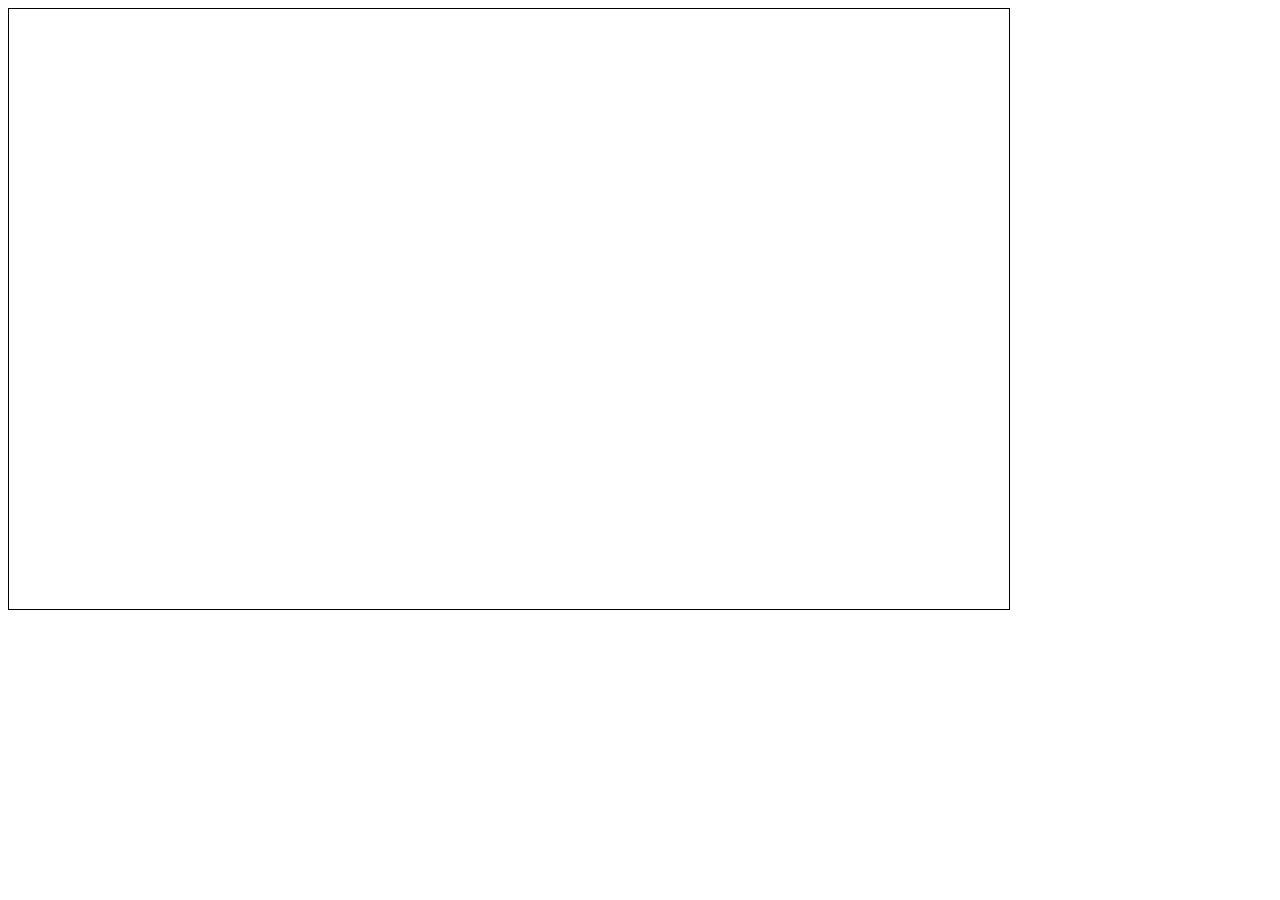
==== site/index.html @ 52658dc4 "renaming" ====
﻿<html xmlns="http://www.w3.org/1999/xhtml">
<head>
    <title>SilverStunts Game!</title>

    <script type="text/javascript" src="silverlight.js"></script>

    <script type="text/javascript">

    window.onload = function()
    {
        document.getElementById('SilverlightControl').focus();
    }
    
    function initSilverLightControl(sender, args)
    {
        sender.Content.page.PrintConsoleEvent = OnPrintConsole;
        sender.Content.page.ShowWorldXAMLEvent = OnShowWorldXAML;
        sender.Content.page.RequestEntitiesSourceEvent = OnRequestEntitiesSource;
        sender.Content.page.PublishEntitiesSourceEvent = OnPublishEntitiesSource;
        sender.Content.page.OpenScriptEditorEvent = OnOpenScriptEditor;
        sender.Content.page.UpdateIDEEvent = OnUpdateIDE;
    }

    // contains calls to silverlight.js, example below loads Page.xaml
    function createSilverlight(xaml, host, id)
    {
        Silverlight.createObject(
            xaml, 
            document.getElementById(host), 
            id,
            {
                width:'100%', 
                height:'100%',
                version:'1.1'
            },
            { 
                onLoad: initSilverLightControl
            },
            null
        );
    }
    
    var ide;
    function OpenIDE()
    {
        ide = window.open('ide.html', 'ide', 'width=1000,height=400,scrollbars=no,toolbar=no,directories=no,status=no,menubar=no,resizable=yes');
    }
    
    function EvalExpression(line, force)
    {
        var control = document.getElementById('SilverlightControl');
        var res = control.Content.page.EvalExpression(line, force);
    }
    
    function EvalEntities(code)
    {
        var control = document.getElementById('SilverlightControl');
        var res = control.Content.page.EvalEntities(code);
    }

    function EvalLogic(code)
    {
        var control = document.getElementById('SilverlightControl');
        var res = control.Content.page.EvalLogic(code);
    }

    function EvalForeground(xaml)
    {
        var control = document.getElementById('SilverlightControl');
        var res = control.Content.page.EvalForeground(xaml);
    }

    function EvalBackground(xaml)
    {
        var control = document.getElementById('SilverlightControl');
        var res = control.Content.page.EvalBackground(xaml);
    }
    
    var consoleContent = "Silver Console 1.0 <font color=&quot;lightblue&quot;>[Python]</font><br/>===========================<br/>";
    function OnPrintConsole(sender, args)
    {
        consoleContent += args.message;
        UpdateConsole();
    }

    function OnShowWorldXAML(sender, args)
    {
       if (!ide || ide.closed) return false;
       return ide.UpdateClipboard(args.xaml);
    }

    function OnRequestEntitiesSource(sender, args)
    {
       if (!ide || ide.closed) return null;
       args.source = ide.RequestEntitiesSource();
    }
    
    function OnPublishEntitiesSource(sender, args)
    {
       if (!ide || ide.closed) return null;
       ide.PublishEntitiesSource(args.source);
    }

    function OnOpenScriptEditor(sender, args)
    {
       if (ide && !ide.closed) return null;
       OpenIDE();
    }

    function OnUpdateIDE(sender, args)
    {
       if (!ide || ide.closed) return null;
       UpdateIDE();
    }
    
    function UpdateConsole()
    {
       if (!ide || ide.closed) return false;
       return ide.UpdateConsole(consoleContent);
    }

    function UpdateEntities()
    {
       if (!ide || ide.closed) return false;
       var control = document.getElementById('SilverlightControl');
       var entitiesSource = control.Content.page.GetEntitiesSource();
       return ide.UpdateEntities(entitiesSource);
    }
    
    function UpdateLogic()
    {
       if (!ide || ide.closed) return false;
       var control = document.getElementById('SilverlightControl');
       var logicSource = control.Content.page.GetLogicSource();
       return ide.UpdateLogic(logicSource);
    }

    function UpdateForeground()
    {
       if (!ide || ide.closed) return false;
       var control = document.getElementById('SilverlightControl');
       var foregroundSource = control.Content.page.GetForegroundSource();
       return ide.UpdateForeground(foregroundSource);
    }

    function UpdateBackground()
    {
       if (!ide || ide.closed) return false;
       var control = document.getElementById('SilverlightControl');
       var backgroundSource = control.Content.page.GetBackgroundSource();
       return ide.UpdateBackground(backgroundSource);
    }
    
    function OnConsoleReady()
    {
        UpdateConsole();
    }
    
    function OnEntitiesTabReady()
    {
        UpdateEntities();
    }

    function OnLogicTabReady()
    {
        UpdateLogic();
    }

    function OnForegroundTabReady()
    {
        UpdateForeground();
    }

    function OnBackgroundTabReady()
    {
        UpdateBackground();
    }
    
    function UpdateIDE()
    {
        UpdateForeground();
        UpdateBackground();
        UpdateLogic();
        UpdateEntities();
        UpdateConsole();
    }
    
    </script>

    <style type="text/css">
        #SilverlightControlHost
        {
            width: 1000px;
            height: 600px;
            border: solid 1px black;
        }
    </style>
</head>
<body>
    <div id="SilverlightControlHost">

        <script type="text/javascript">
            createSilverlight("Page.xaml", "SilverlightControlHost", "SilverlightControl");
        </script>

    </div>
</body>
</html>
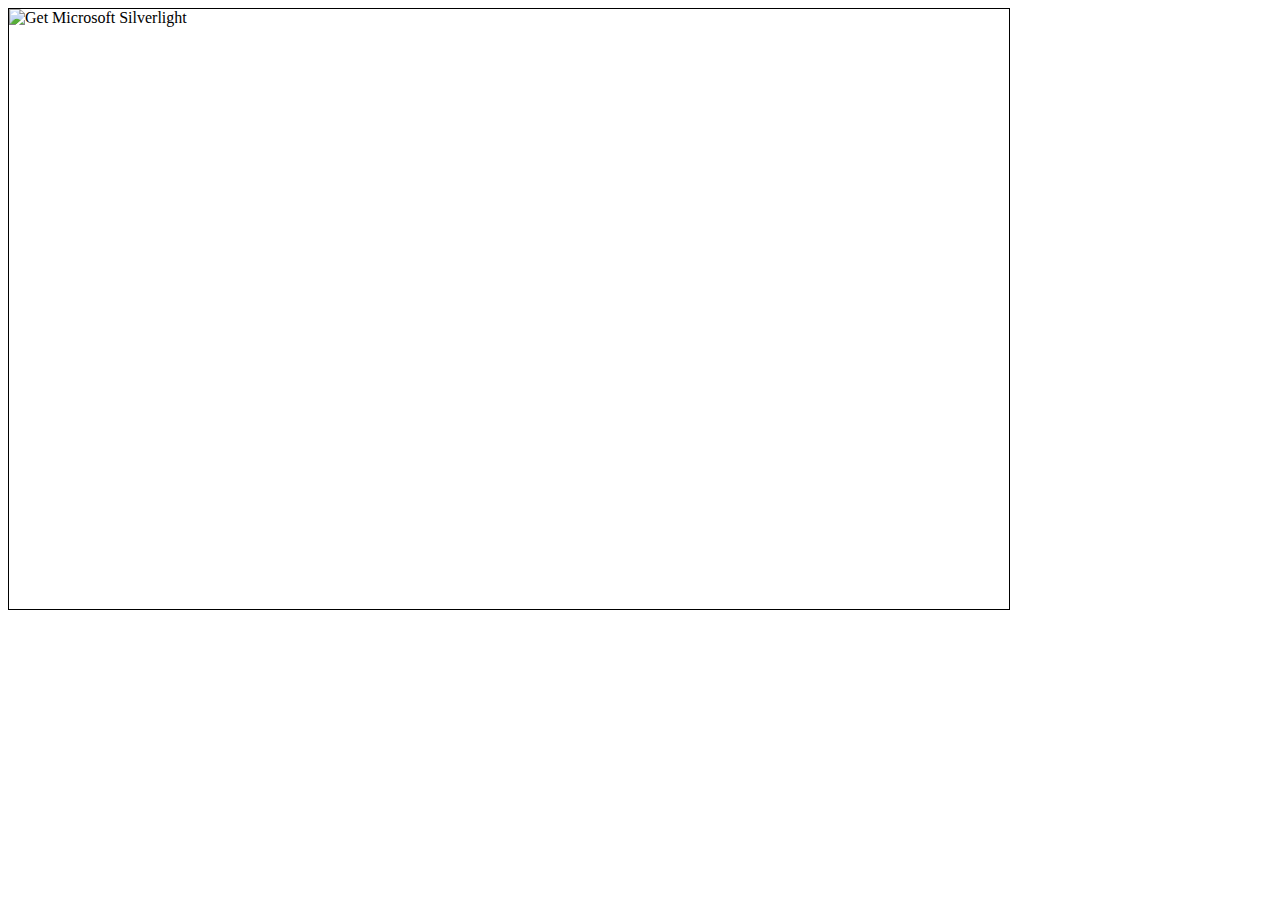
==== commit 35fe6e6b: "tabification" ====
--- a/site/index.html
+++ b/site/index.html
@@ -1,208 +1,208 @@
 ﻿<html xmlns="http://www.w3.org/1999/xhtml">
 <head>
-    <title>SilverStunts Game!</title>
-
-    <script type="text/javascript" src="silverlight.js"></script>
-
-    <script type="text/javascript">
-
-    window.onload = function()
-    {
-        document.getElementById('SilverlightControl').focus();
-    }
-    
-    function initSilverLightControl(sender, args)
-    {
-        sender.Content.page.PrintConsoleEvent = OnPrintConsole;
-        sender.Content.page.ShowWorldXAMLEvent = OnShowWorldXAML;
-        sender.Content.page.RequestEntitiesSourceEvent = OnRequestEntitiesSource;
-        sender.Content.page.PublishEntitiesSourceEvent = OnPublishEntitiesSource;
-        sender.Content.page.OpenScriptEditorEvent = OnOpenScriptEditor;
-        sender.Content.page.UpdateIDEEvent = OnUpdateIDE;
-    }
-
-    // contains calls to silverlight.js, example below loads Page.xaml
-    function createSilverlight(xaml, host, id)
-    {
-        Silverlight.createObject(
-            xaml, 
-            document.getElementById(host), 
-            id,
-            {
-                width:'100%', 
-                height:'100%',
-                version:'1.1'
-            },
-            { 
-                onLoad: initSilverLightControl
-            },
-            null
-        );
-    }
-    
-    var ide;
-    function OpenIDE()
-    {
-        ide = window.open('ide.html', 'ide', 'width=1000,height=400,scrollbars=no,toolbar=no,directories=no,status=no,menubar=no,resizable=yes');
-    }
-    
-    function EvalExpression(line, force)
-    {
-        var control = document.getElementById('SilverlightControl');
-        var res = control.Content.page.EvalExpression(line, force);
-    }
-    
-    function EvalEntities(code)
-    {
-        var control = document.getElementById('SilverlightControl');
-        var res = control.Content.page.EvalEntities(code);
-    }
-
-    function EvalLogic(code)
-    {
-        var control = document.getElementById('SilverlightControl');
-        var res = control.Content.page.EvalLogic(code);
-    }
-
-    function EvalForeground(xaml)
-    {
-        var control = document.getElementById('SilverlightControl');
-        var res = control.Content.page.EvalForeground(xaml);
-    }
-
-    function EvalBackground(xaml)
-    {
-        var control = document.getElementById('SilverlightControl');
-        var res = control.Content.page.EvalBackground(xaml);
-    }
-    
-    var consoleContent = "Silver Console 1.0 <font color=&quot;lightblue&quot;>[Python]</font><br/>===========================<br/>";
-    function OnPrintConsole(sender, args)
-    {
-        consoleContent += args.message;
-        UpdateConsole();
-    }
-
-    function OnShowWorldXAML(sender, args)
-    {
-       if (!ide || ide.closed) return false;
-       return ide.UpdateClipboard(args.xaml);
-    }
-
-    function OnRequestEntitiesSource(sender, args)
-    {
-       if (!ide || ide.closed) return null;
-       args.source = ide.RequestEntitiesSource();
-    }
-    
-    function OnPublishEntitiesSource(sender, args)
-    {
-       if (!ide || ide.closed) return null;
-       ide.PublishEntitiesSource(args.source);
-    }
-
-    function OnOpenScriptEditor(sender, args)
-    {
-       if (ide && !ide.closed) return null;
-       OpenIDE();
-    }
-
-    function OnUpdateIDE(sender, args)
-    {
-       if (!ide || ide.closed) return null;
-       UpdateIDE();
-    }
-    
-    function UpdateConsole()
-    {
-       if (!ide || ide.closed) return false;
-       return ide.UpdateConsole(consoleContent);
-    }
-
-    function UpdateEntities()
-    {
-       if (!ide || ide.closed) return false;
-       var control = document.getElementById('SilverlightControl');
-       var entitiesSource = control.Content.page.GetEntitiesSource();
-       return ide.UpdateEntities(entitiesSource);
-    }
-    
-    function UpdateLogic()
-    {
-       if (!ide || ide.closed) return false;
-       var control = document.getElementById('SilverlightControl');
-       var logicSource = control.Content.page.GetLogicSource();
-       return ide.UpdateLogic(logicSource);
-    }
-
-    function UpdateForeground()
-    {
-       if (!ide || ide.closed) return false;
-       var control = document.getElementById('SilverlightControl');
-       var foregroundSource = control.Content.page.GetForegroundSource();
-       return ide.UpdateForeground(foregroundSource);
-    }
-
-    function UpdateBackground()
-    {
-       if (!ide || ide.closed) return false;
-       var control = document.getElementById('SilverlightControl');
-       var backgroundSource = control.Content.page.GetBackgroundSource();
-       return ide.UpdateBackground(backgroundSource);
-    }
-    
-    function OnConsoleReady()
-    {
-        UpdateConsole();
-    }
-    
-    function OnEntitiesTabReady()
-    {
-        UpdateEntities();
-    }
-
-    function OnLogicTabReady()
-    {
-        UpdateLogic();
-    }
-
-    function OnForegroundTabReady()
-    {
-        UpdateForeground();
-    }
-
-    function OnBackgroundTabReady()
-    {
-        UpdateBackground();
-    }
-    
-    function UpdateIDE()
-    {
-        UpdateForeground();
-        UpdateBackground();
-        UpdateLogic();
-        UpdateEntities();
-        UpdateConsole();
-    }
-    
-    </script>
-
-    <style type="text/css">
-        #SilverlightControlHost
-        {
-            width: 1000px;
-            height: 600px;
-            border: solid 1px black;
-        }
-    </style>
+	<title>SilverStunts Game!</title>
+
+	<script type="text/javascript" src="silverlight.js"></script>
+
+	<script type="text/javascript">
+
+	window.onload = function()
+	{
+		document.getElementById('SilverlightControl').focus();
+	}
+	
+	function initSilverLightControl(sender, args)
+	{
+		sender.Content.page.PrintConsoleEvent = OnPrintConsole;
+		sender.Content.page.ShowWorldXAMLEvent = OnShowWorldXAML;
+		sender.Content.page.RequestEntitiesSourceEvent = OnRequestEntitiesSource;
+		sender.Content.page.PublishEntitiesSourceEvent = OnPublishEntitiesSource;
+		sender.Content.page.OpenScriptEditorEvent = OnOpenScriptEditor;
+		sender.Content.page.UpdateIDEEvent = OnUpdateIDE;
+	}
+
+	// contains calls to silverlight.js, example below loads Page.xaml
+	function createSilverlight(xaml, host, id)
+	{
+		Silverlight.createObject(
+			xaml, 
+			document.getElementById(host), 
+			id,
+			{
+				width:'100%', 
+				height:'100%',
+				version:'1.1'
+			},
+			{ 
+				onLoad: initSilverLightControl
+			},
+			null
+		);
+	}
+	
+	var ide;
+	function OpenIDE()
+	{
+		ide = window.open('ide.html', 'ide', 'width=1000,height=400,scrollbars=no,toolbar=no,directories=no,status=no,menubar=no,resizable=yes');
+	}
+	
+	function EvalExpression(line, force)
+	{
+		var control = document.getElementById('SilverlightControl');
+		var res = control.Content.page.EvalExpression(line, force);
+	}
+	
+	function EvalEntities(code)
+	{
+		var control = document.getElementById('SilverlightControl');
+		var res = control.Content.page.EvalEntities(code);
+	}
+
+	function EvalLogic(code)
+	{
+		var control = document.getElementById('SilverlightControl');
+		var res = control.Content.page.EvalLogic(code);
+	}
+
+	function EvalForeground(xaml)
+	{
+		var control = document.getElementById('SilverlightControl');
+		var res = control.Content.page.EvalForeground(xaml);
+	}
+
+	function EvalBackground(xaml)
+	{
+		var control = document.getElementById('SilverlightControl');
+		var res = control.Content.page.EvalBackground(xaml);
+	}
+	
+	var consoleContent = "Silver Console 1.0 <font color=&quot;lightblue&quot;>[Python]</font><br/>===========================<br/>";
+	function OnPrintConsole(sender, args)
+	{
+		consoleContent += args.message;
+		UpdateConsole();
+	}
+
+	function OnShowWorldXAML(sender, args)
+	{
+	   if (!ide || ide.closed) return false;
+	   return ide.UpdateClipboard(args.xaml);
+	}
+
+	function OnRequestEntitiesSource(sender, args)
+	{
+	   if (!ide || ide.closed) return null;
+	   args.source = ide.RequestEntitiesSource();
+	}
+	
+	function OnPublishEntitiesSource(sender, args)
+	{
+	   if (!ide || ide.closed) return null;
+	   ide.PublishEntitiesSource(args.source);
+	}
+
+	function OnOpenScriptEditor(sender, args)
+	{
+	   if (ide && !ide.closed) return null;
+	   OpenIDE();
+	}
+
+	function OnUpdateIDE(sender, args)
+	{
+	   if (!ide || ide.closed) return null;
+	   UpdateIDE();
+	}
+	
+	function UpdateConsole()
+	{
+	   if (!ide || ide.closed) return false;
+	   return ide.UpdateConsole(consoleContent);
+	}
+
+	function UpdateEntities()
+	{
+	   if (!ide || ide.closed) return false;
+	   var control = document.getElementById('SilverlightControl');
+	   var entitiesSource = control.Content.page.GetEntitiesSource();
+	   return ide.UpdateEntities(entitiesSource);
+	}
+	
+	function UpdateLogic()
+	{
+	   if (!ide || ide.closed) return false;
+	   var control = document.getElementById('SilverlightControl');
+	   var logicSource = control.Content.page.GetLogicSource();
+	   return ide.UpdateLogic(logicSource);
+	}
+
+	function UpdateForeground()
+	{
+	   if (!ide || ide.closed) return false;
+	   var control = document.getElementById('SilverlightControl');
+	   var foregroundSource = control.Content.page.GetForegroundSource();
+	   return ide.UpdateForeground(foregroundSource);
+	}
+
+	function UpdateBackground()
+	{
+	   if (!ide || ide.closed) return false;
+	   var control = document.getElementById('SilverlightControl');
+	   var backgroundSource = control.Content.page.GetBackgroundSource();
+	   return ide.UpdateBackground(backgroundSource);
+	}
+	
+	function OnConsoleReady()
+	{
+		UpdateConsole();
+	}
+	
+	function OnEntitiesTabReady()
+	{
+		UpdateEntities();
+	}
+
+	function OnLogicTabReady()
+	{
+		UpdateLogic();
+	}
+
+	function OnForegroundTabReady()
+	{
+		UpdateForeground();
+	}
+
+	function OnBackgroundTabReady()
+	{
+		UpdateBackground();
+	}
+	
+	function UpdateIDE()
+	{
+		UpdateForeground();
+		UpdateBackground();
+		UpdateLogic();
+		UpdateEntities();
+		UpdateConsole();
+	}
+	
+	</script>
+
+	<style type="text/css">
+		#SilverlightControlHost
+		{
+			width: 1000px;
+			height: 600px;
+			border: solid 1px black;
+		}
+	</style>
 </head>
 <body>
-    <div id="SilverlightControlHost">
-
-        <script type="text/javascript">
-            createSilverlight("Page.xaml", "SilverlightControlHost", "SilverlightControl");
-        </script>
-
-    </div>
+	<div id="SilverlightControlHost">
+
+		<script type="text/javascript">
+			createSilverlight("Page.xaml", "SilverlightControlHost", "SilverlightControl");
+		</script>
+
+	</div>
 </body>
 </html>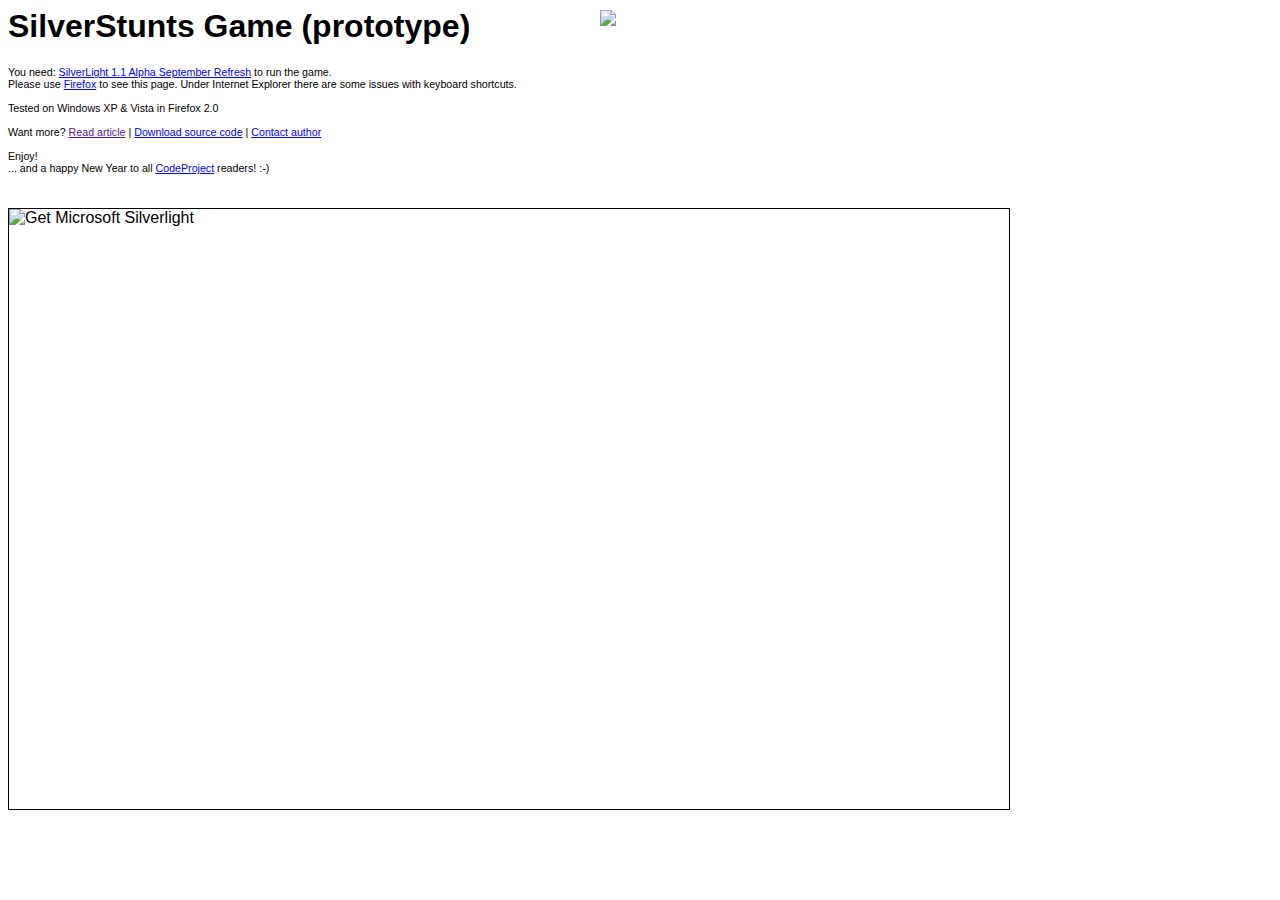
==== commit c09d0ffd: "preparation for codeproject submission" ====
--- a/site/index.html
+++ b/site/index.html
@@ -85,70 +85,70 @@
 
 	function OnShowWorldXAML(sender, args)
 	{
-	   if (!ide || ide.closed) return false;
-	   return ide.UpdateClipboard(args.xaml);
+		if (!ide || ide.closed) return false;
+		return ide.UpdateClipboard(args.xaml);
 	}
 
 	function OnRequestEntitiesSource(sender, args)
 	{
-	   if (!ide || ide.closed) return null;
-	   args.source = ide.RequestEntitiesSource();
+		if (!ide || ide.closed) return null;
+		args.source = ide.RequestEntitiesSource();
 	}
 	
 	function OnPublishEntitiesSource(sender, args)
 	{
-	   if (!ide || ide.closed) return null;
-	   ide.PublishEntitiesSource(args.source);
+		if (!ide || ide.closed) return null;
+		ide.PublishEntitiesSource(args.source);
 	}
 
 	function OnOpenScriptEditor(sender, args)
 	{
-	   if (ide && !ide.closed) return null;
-	   OpenIDE();
+		if (ide && !ide.closed) return null;
+		OpenIDE();
 	}
 
 	function OnUpdateIDE(sender, args)
 	{
-	   if (!ide || ide.closed) return null;
-	   UpdateIDE();
+		if (!ide || ide.closed) return null;
+		UpdateIDE();
 	}
 	
 	function UpdateConsole()
 	{
-	   if (!ide || ide.closed) return false;
-	   return ide.UpdateConsole(consoleContent);
+		if (!ide || ide.closed) return false;
+		return ide.UpdateConsole(consoleContent);
 	}
 
 	function UpdateEntities()
 	{
-	   if (!ide || ide.closed) return false;
-	   var control = document.getElementById('SilverlightControl');
-	   var entitiesSource = control.Content.page.GetEntitiesSource();
-	   return ide.UpdateEntities(entitiesSource);
+		if (!ide || ide.closed) return false;
+		var control = document.getElementById('SilverlightControl');
+		var entitiesSource = control.Content.page.GetEntitiesSource();
+		return ide.UpdateEntities(entitiesSource);
 	}
 	
 	function UpdateLogic()
 	{
-	   if (!ide || ide.closed) return false;
-	   var control = document.getElementById('SilverlightControl');
-	   var logicSource = control.Content.page.GetLogicSource();
-	   return ide.UpdateLogic(logicSource);
+		if (!ide || ide.closed) return false;
+		var control = document.getElementById('SilverlightControl');
+		var logicSource = control.Content.page.GetLogicSource();
+		return ide.UpdateLogic(logicSource);
 	}
 
 	function UpdateForeground()
 	{
-	   if (!ide || ide.closed) return false;
-	   var control = document.getElementById('SilverlightControl');
-	   var foregroundSource = control.Content.page.GetForegroundSource();
-	   return ide.UpdateForeground(foregroundSource);
+		if (!ide || ide.closed) return false;
+		var control = document.getElementById('SilverlightControl');
+		var foregroundSource = control.Content.page.GetForegroundSource();
+		return ide.UpdateForeground(foregroundSource);
 	}
 
 	function UpdateBackground()
 	{
-	   if (!ide || ide.closed) return false;
-	   var control = document.getElementById('SilverlightControl');
-	   var backgroundSource = control.Content.page.GetBackgroundSource();
-	   return ide.UpdateBackground(backgroundSource);
+		if (!ide || ide.closed) return false;
+		var control = document.getElementById('SilverlightControl');
+		var backgroundSource = control.Content.page.GetBackgroundSource();
+		return ide.UpdateBackground(backgroundSource);
 	}
 	
 	function OnConsoleReady()
@@ -188,15 +188,30 @@
 	</script>
 
 	<style type="text/css">
-		#SilverlightControlHost
-		{
-			width: 1000px;
-			height: 600px;
-			border: solid 1px black;
-		}
+		#SilverlightControlHost { width: 1000px; height: 600px; border: solid 1px black; }
+		#info { width: 1000px; height: 200px; }
+		body {font-family: Arial; }
+		p { font-size: 8pt; }
+		#help { position: absolute; left: 600px; top: 10px;}
 	</style>
 </head>
 <body>
+	<div id="info">
+	<h1>SilverStunts Game (prototype)</h1>
+	<p>
+	You need: <a href="http://www.microsoft.com/silverlight/downloads.aspx">SilverLight 1.1 Alpha September Refresh</a> to run the game.<br/>
+	Please use <a href="http://firefox.com">Firefox</a> to see this page. Under Internet Explorer there are some issues with keyboard shortcuts.<br/>
+	<br/>
+	Tested on Windows XP &amp; Vista in Firefox 2.0<br/>
+	<br/>
+	Want more? <a href="">Read article</a> | <a href="silverstunts02_src.zip">Download source code</a> | <a href="mailto:antonin@hildebrand.cz">Contact author</a><br/>
+	<br/>
+	Enjoy!<br/>
+	... and a happy New Year to all <a href="http://codeproject.com">CodeProject</a> readers! :-)
+	</div>
+	
+	<img id="help" src="images/help.png"/>
+
 	<div id="SilverlightControlHost">
 
 		<script type="text/javascript">
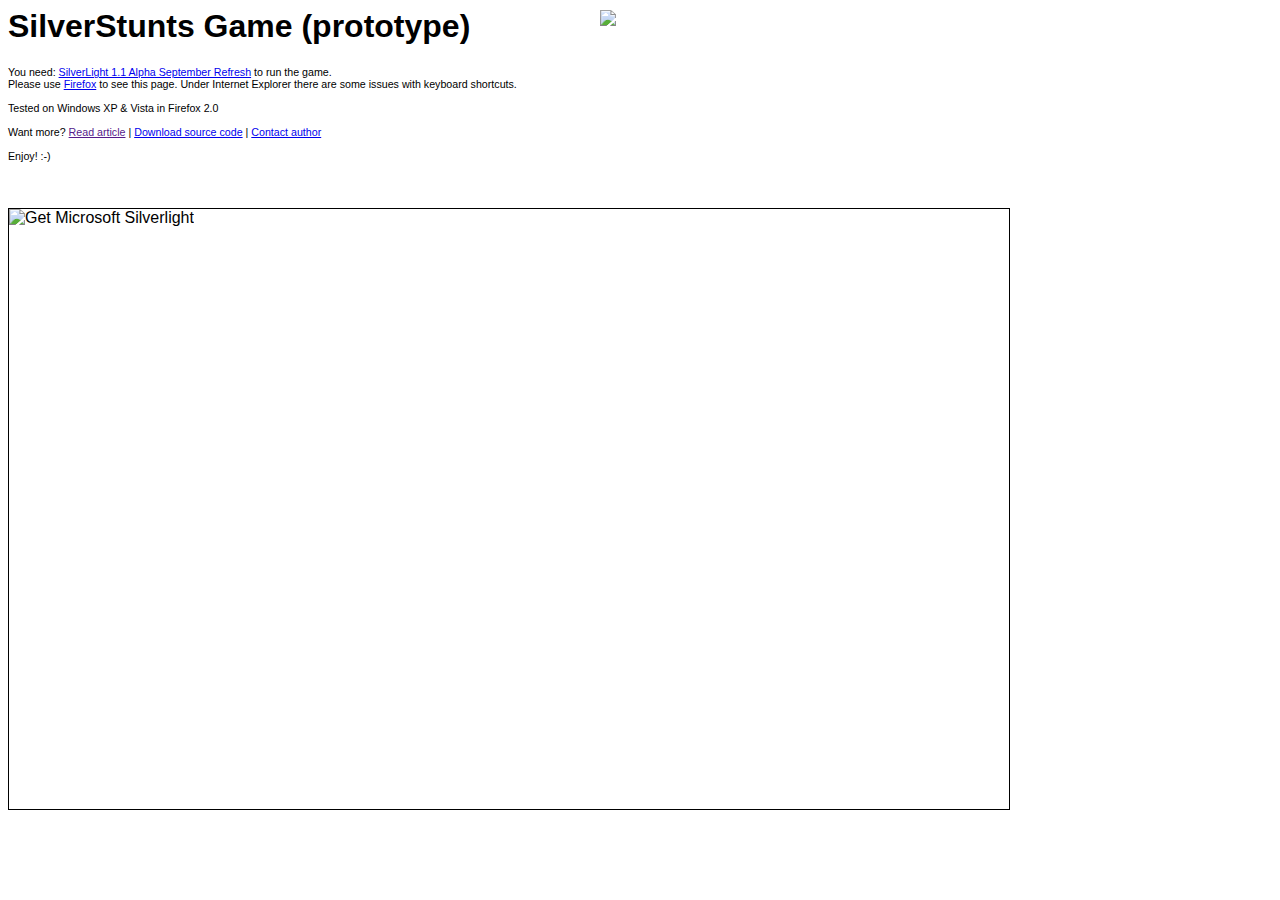
==== commit f8518224: "switch to edit mode respects game camera settings" ====
--- a/site/index.html
+++ b/site/index.html
@@ -206,8 +206,7 @@
 	<br/>
 	Want more? <a href="">Read article</a> | <a href="silverstunts02_src.zip">Download source code</a> | <a href="mailto:antonin@hildebrand.cz">Contact author</a><br/>
 	<br/>
-	Enjoy!<br/>
-	... and a happy New Year to all <a href="http://codeproject.com">CodeProject</a> readers! :-)
+	Enjoy! :-)
 	</div>
 	
 	<img id="help" src="images/help.png"/>
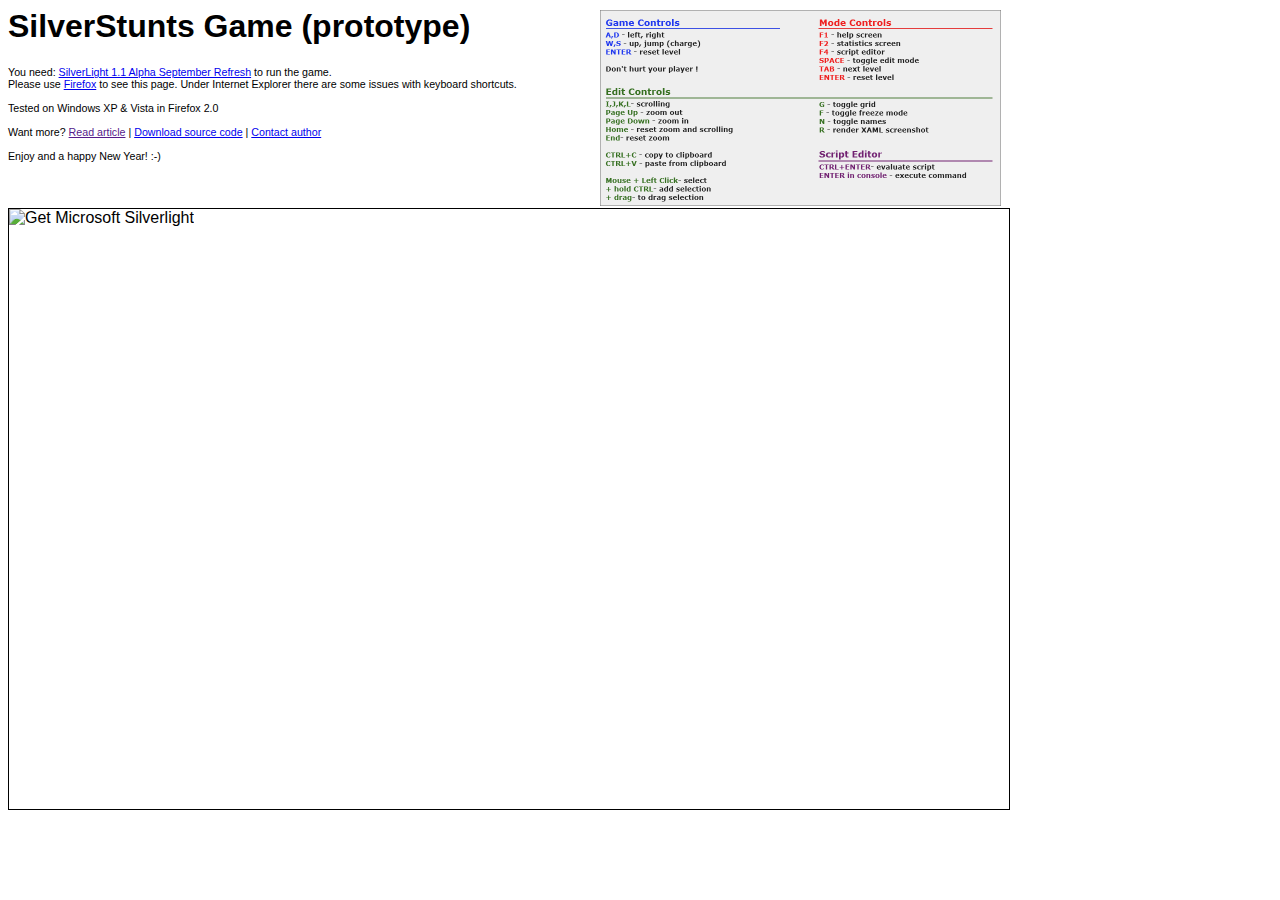
==== commit 42769cc9: "performance fix on firefox" ====
--- a/site/index.html
+++ b/site/index.html
@@ -206,7 +206,7 @@
 	<br/>
 	Want more? <a href="">Read article</a> | <a href="silverstunts02_src.zip">Download source code</a> | <a href="mailto:antonin@hildebrand.cz">Contact author</a><br/>
 	<br/>
-	Enjoy! :-)
+	Enjoy and a happy New Year! :-)
 	</div>
 	
 	<img id="help" src="images/help.png"/>
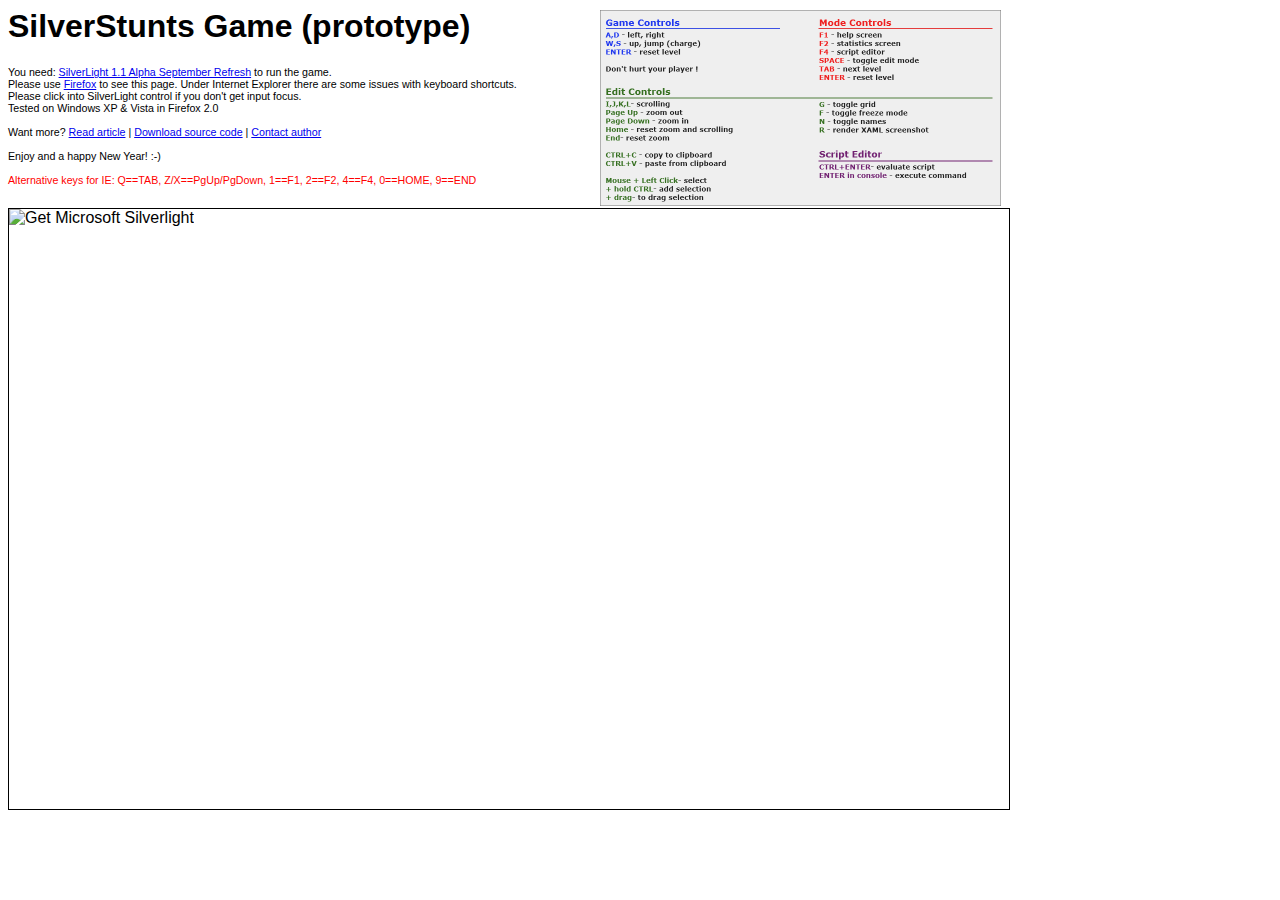
==== commit 28754bdb: "hacked version for codeproject submission" ====
--- a/site/index.html
+++ b/site/index.html
@@ -193,6 +193,7 @@
 		body {font-family: Arial; }
 		p { font-size: 8pt; }
 		#help { position: absolute; left: 600px; top: 10px;}
+		.red { color: Red; }
 	</style>
 </head>
 <body>
@@ -201,12 +202,14 @@
 	<p>
 	You need: <a href="http://www.microsoft.com/silverlight/downloads.aspx">SilverLight 1.1 Alpha September Refresh</a> to run the game.<br/>
 	Please use <a href="http://firefox.com">Firefox</a> to see this page. Under Internet Explorer there are some issues with keyboard shortcuts.<br/>
-	<br/>
+	Please click into SilverLight control if you don't get input focus.<br/>
 	Tested on Windows XP &amp; Vista in Firefox 2.0<br/>
 	<br/>
-	Want more? <a href="">Read article</a> | <a href="silverstunts02_src.zip">Download source code</a> | <a href="mailto:antonin@hildebrand.cz">Contact author</a><br/>
+	Want more? <a href="http://www.codeproject.com/KB/silverlight/sstunts.aspx">Read article</a> | <a href="silverstunts_src.zip">Download source code</a> | <a href="mailto:antonin@hildebrand.cz">Contact author</a><br/>
 	<br/>
 	Enjoy and a happy New Year! :-)
+	<br/><br/>
+	<span class="red">Alternative keys for IE: Q==TAB, Z/X==PgUp/PgDown, 1==F1, 2==F2, 4==F4, 0==HOME, 9==END</span>
 	</div>
 	
 	<img id="help" src="images/help.png"/>
@@ -218,5 +221,11 @@
 		</script>
 
 	</div>
+<script src="http://www.google-analytics.com/urchin.js" type="text/javascript">
+</script>
+<script type="text/javascript">
+_uacct = "UA-584060-4";
+urchinTracker();
+</script>
 </body>
 </html>